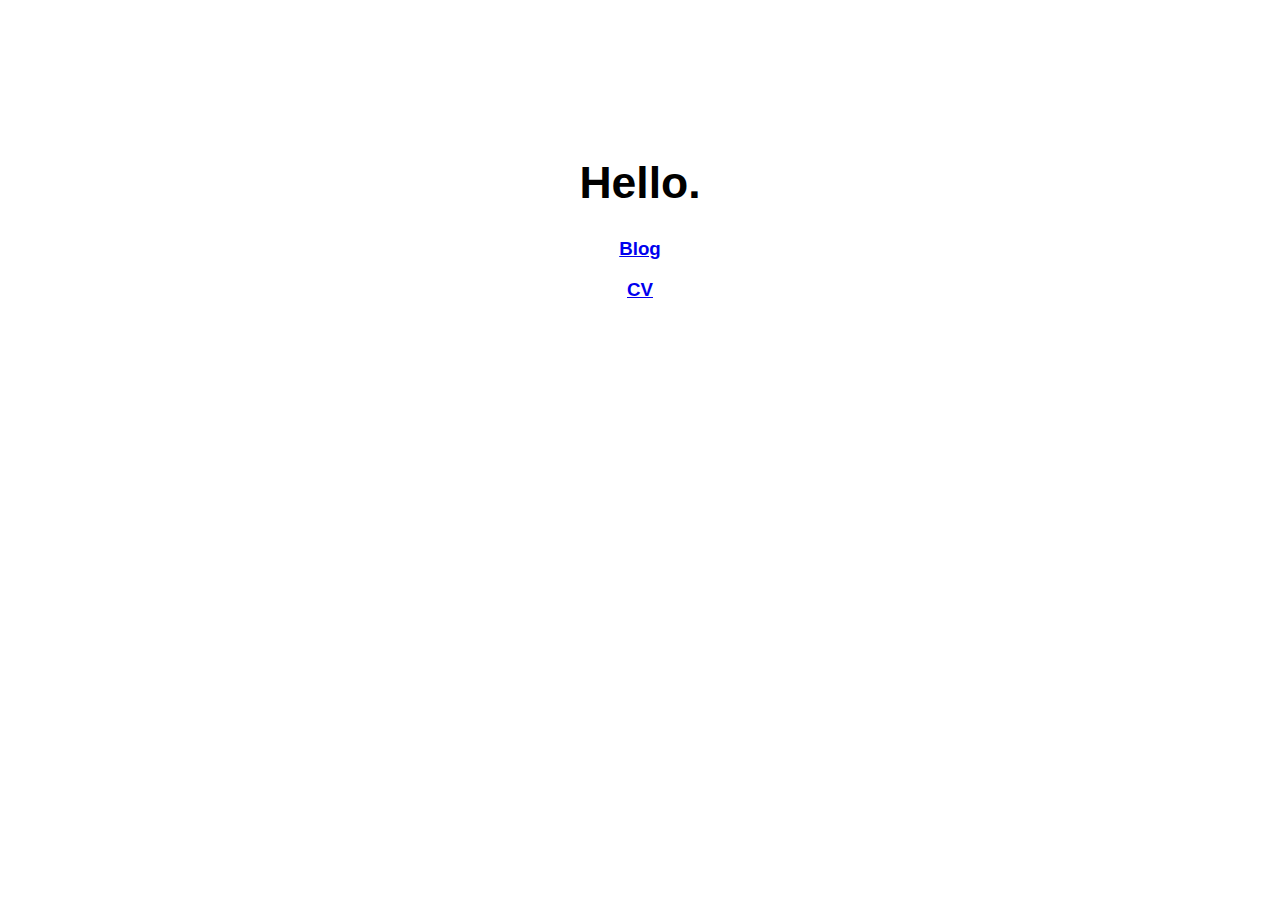
==== Personal-Site/index.html @ 5c6152cc "change the directory name and adjust" ====
<!DOCTYPE html>
<html lang="en">
  <head>
    <meta charset="UTF-8" />
    <meta http-equiv="X-UA-Compatible" content="IE=edge" />
    <meta name="viewport" content="width=device-width, initial-scale=1.0" />
    <title>Document</title>
    <link rel="stylesheet" href="style.css" />
  </head>
  <body>
    <h1 class="headhello">Hello.</h1>
    <h3 class="navigatebar"><a href="https://blog.abxm2.com">Blog</a></h3>
    <h3 class="navigatebar"><a href="cv.html">CV</a></h3>
  </body>
</html>
---- Personal-Site/style.css ----
img.myphoto {
    border-radius: 50%;
    width: 150px;
  }
  body{
    padding: 50px;
  }
h1.headhello {
  margin-top: 100px;
  font-size: 5ch;
  font-weight: 600;
  text-align: center;
}

h3.navigatebar{
  text-align: center;
}

body{
  font-family: -apple-system, BlinkMacSystemFont, 'Segoe UI', Roboto, Oxygen, Ubuntu, Cantarell, 'Open Sans', 'Helvetica Neue', sans-serif;
}
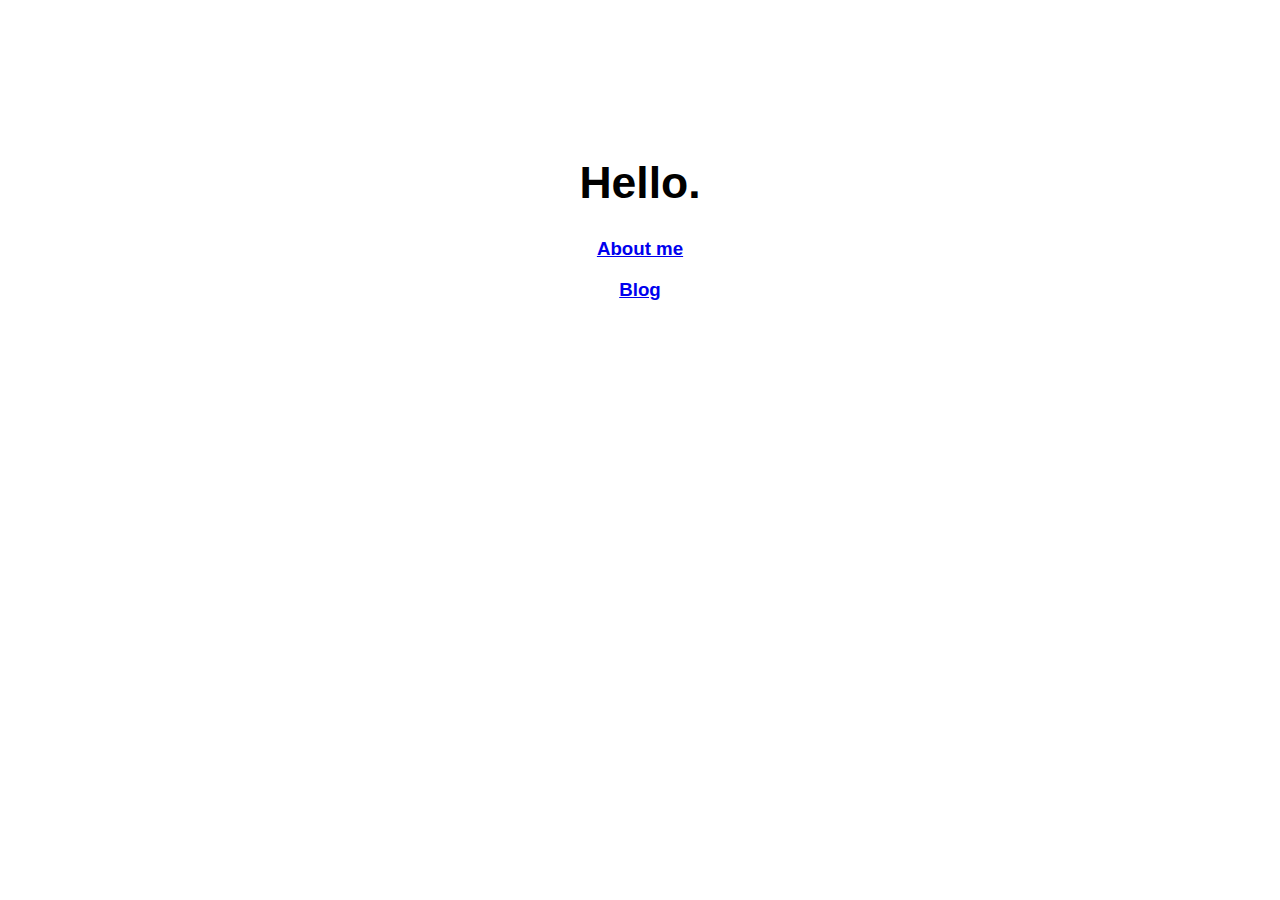
==== commit f97e93fb: "add contact pages, add input_practice pages, extensive modificaiton on about_me pages, add table sty" ====
--- a/Personal-Site/index.html
+++ b/Personal-Site/index.html
@@ -9,7 +9,7 @@
   </head>
   <body>
     <h1 class="headhello">Hello.</h1>
+    <h3 class="navigatebar"><a href="about_me.html">About me</a></h3>
     <h3 class="navigatebar"><a href="https://blog.abxm2.com">Blog</a></h3>
-    <h3 class="navigatebar"><a href="cv.html">CV</a></h3>
   </body>
 </html>
--- a/Personal-Site/style.css
+++ b/Personal-Site/style.css
@@ -2,7 +2,7 @@
     border-radius: 50%;
     width: 150px;
   }
-  body{
+body{
     padding: 50px;
   }
 h1.headhello {
@@ -18,4 +18,28 @@
 
 body{
   font-family: -apple-system, BlinkMacSystemFont, 'Segoe UI', Roboto, Oxygen, Ubuntu, Cantarell, 'Open Sans', 'Helvetica Neue', sans-serif;
+}
+
+table.setup {
+  width: fit-content;
+  table-layout: auto;
+  border-spacing: 20px;
+}
+
+table.skills {
+  border-spacing: 10px;
+}
+
+hr {
+  height: 2px;
+  border: 1px ;
+  background-color: gray;
+}
+
+td {
+  
+}
+
+th{
+  
 }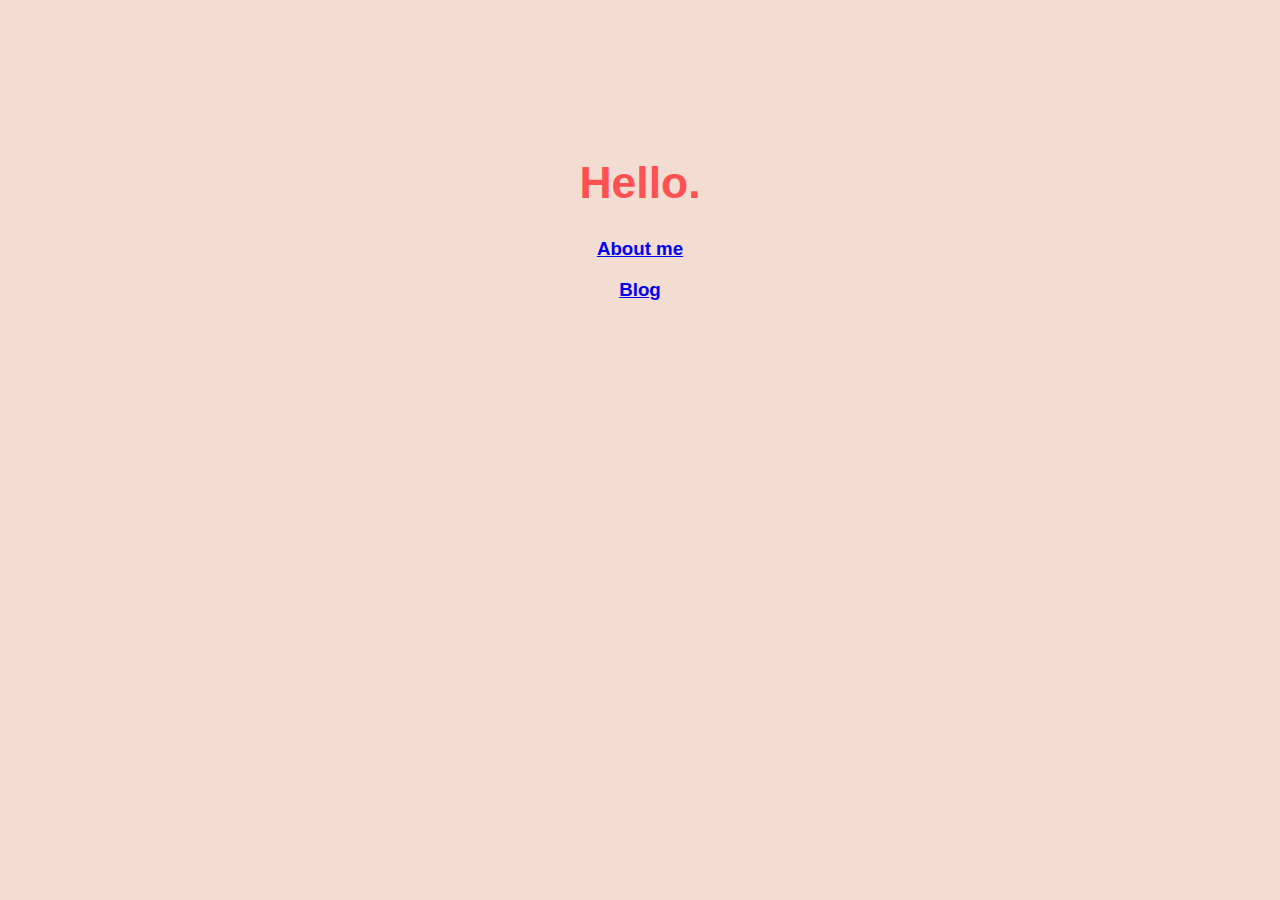
==== commit a44957c4: "v0.0.2 1. add more css style 2. Add more color." ====
--- a/Personal-Site/index.html
+++ b/Personal-Site/index.html
@@ -5,7 +5,7 @@
     <meta http-equiv="X-UA-Compatible" content="IE=edge" />
     <meta name="viewport" content="width=device-width, initial-scale=1.0" />
     <title>Document</title>
-    <link rel="stylesheet" href="style.css" />
+    <link rel="stylesheet" href="css/style.css" />
   </head>
   <body>
     <h1 class="headhello">Hello.</h1>
--- a/Personal-Site/css/style.css
+++ b/Personal-Site/css/style.css
@@ -0,0 +1,70 @@
+img.myphoto {
+  border-radius: 50%;
+  width: 150px;
+}
+body {
+  padding: 50px;
+}
+
+body {
+  background-color: #f3dcd1;
+}
+
+p {
+  line-height: 24px;
+}
+
+h1.headhello {
+  margin-top: 100px;
+  font-size: 5ch;
+  font-weight: 600;
+  text-align: center;
+}
+
+h1 {
+  color: #ff5151;
+}
+
+h3 {
+  color: #f08351;
+}
+
+h3.navigatebar {
+  text-align: center;
+}
+
+body {
+  font-family: -apple-system, BlinkMacSystemFont, "Segoe UI", Roboto, Oxygen,
+    Ubuntu, Cantarell, "Open Sans", "Helvetica Neue", sans-serif;
+}
+
+table.setup {
+  width: fit-content;
+  table-layout: auto;
+  border-spacing: 20px;
+}
+
+table.skills {
+  border-spacing: 10px;
+}
+
+hr {
+  height: 4px;
+  /* it's a shorthand propery, border: 8px ;*/
+  background-color: none;
+  border-style: none;
+  border-top-color: rgba(230, 180, 222, 0.726);
+  border-width: 8px;
+  border-top-style: dotted;
+  width: 5%;
+}
+
+td {
+}
+
+th {
+}
+
+a.bottombutton:hover {
+  background-color:#f08351;
+}